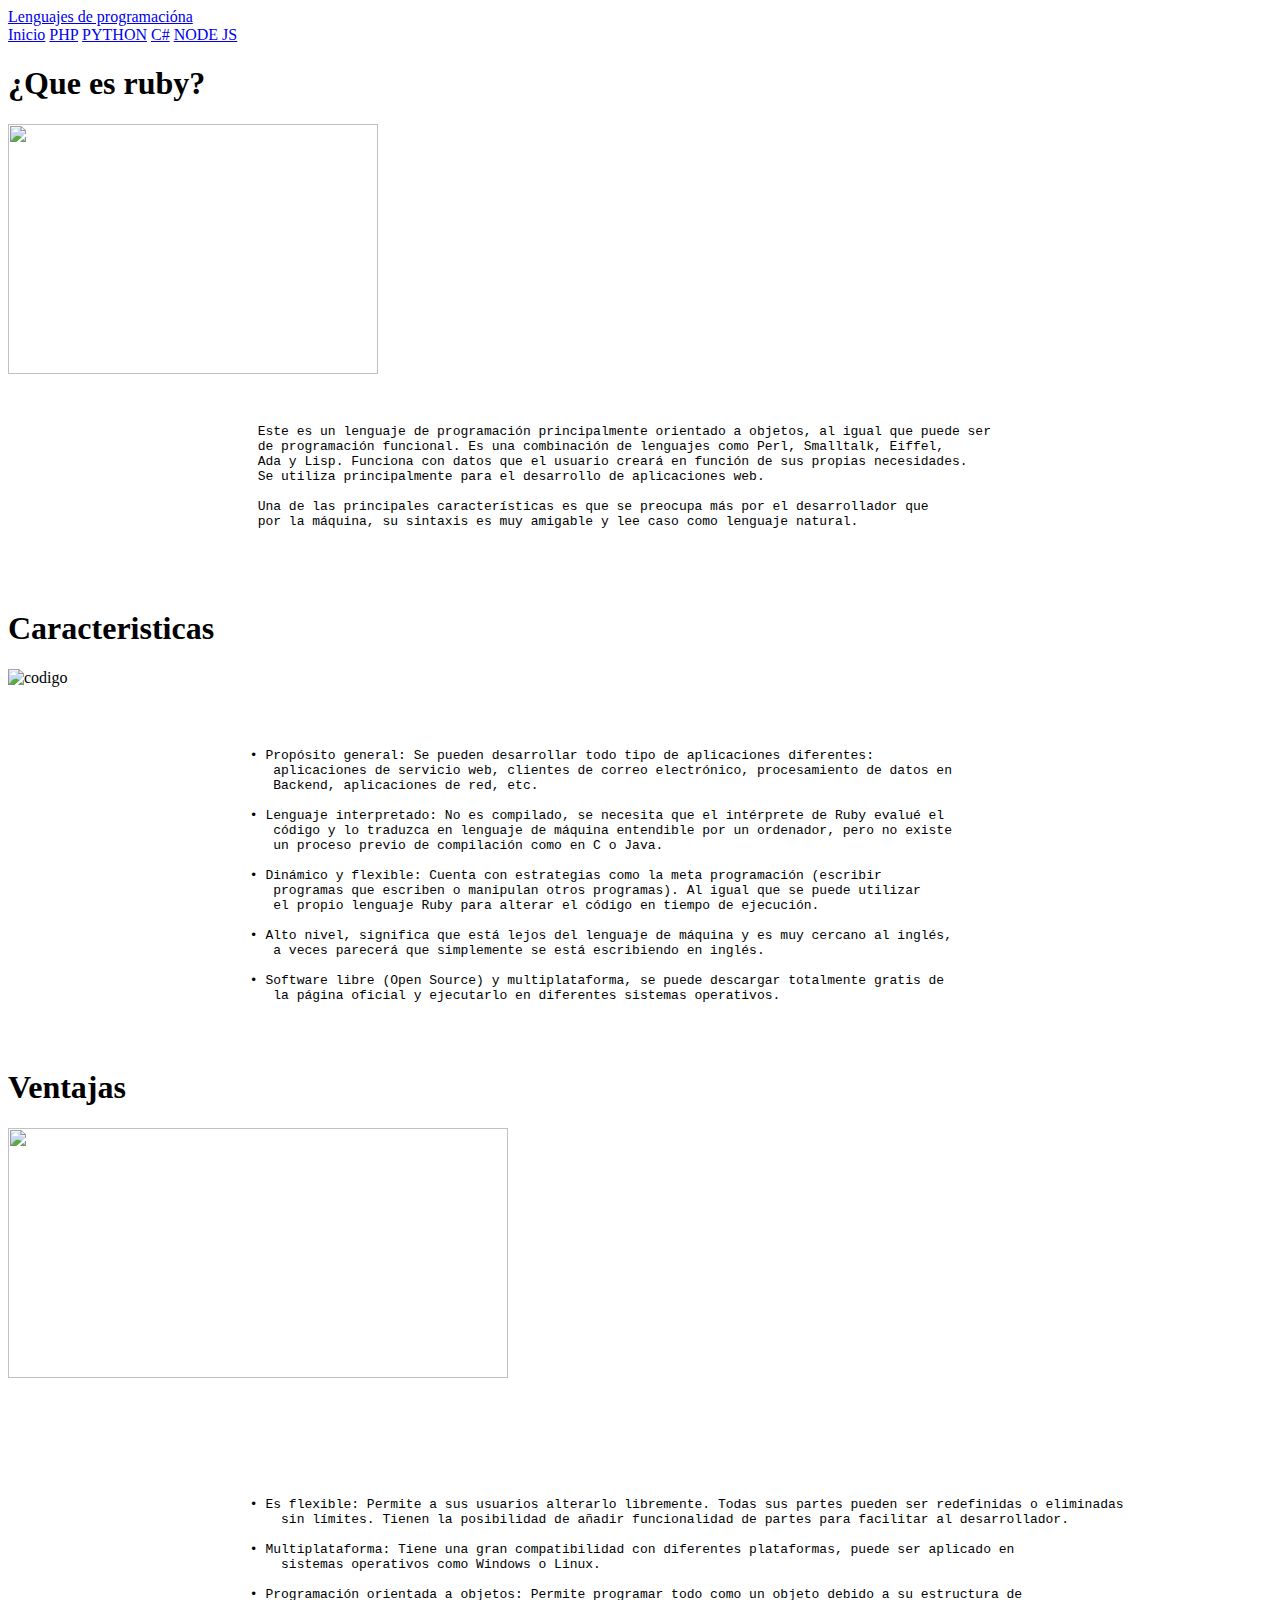
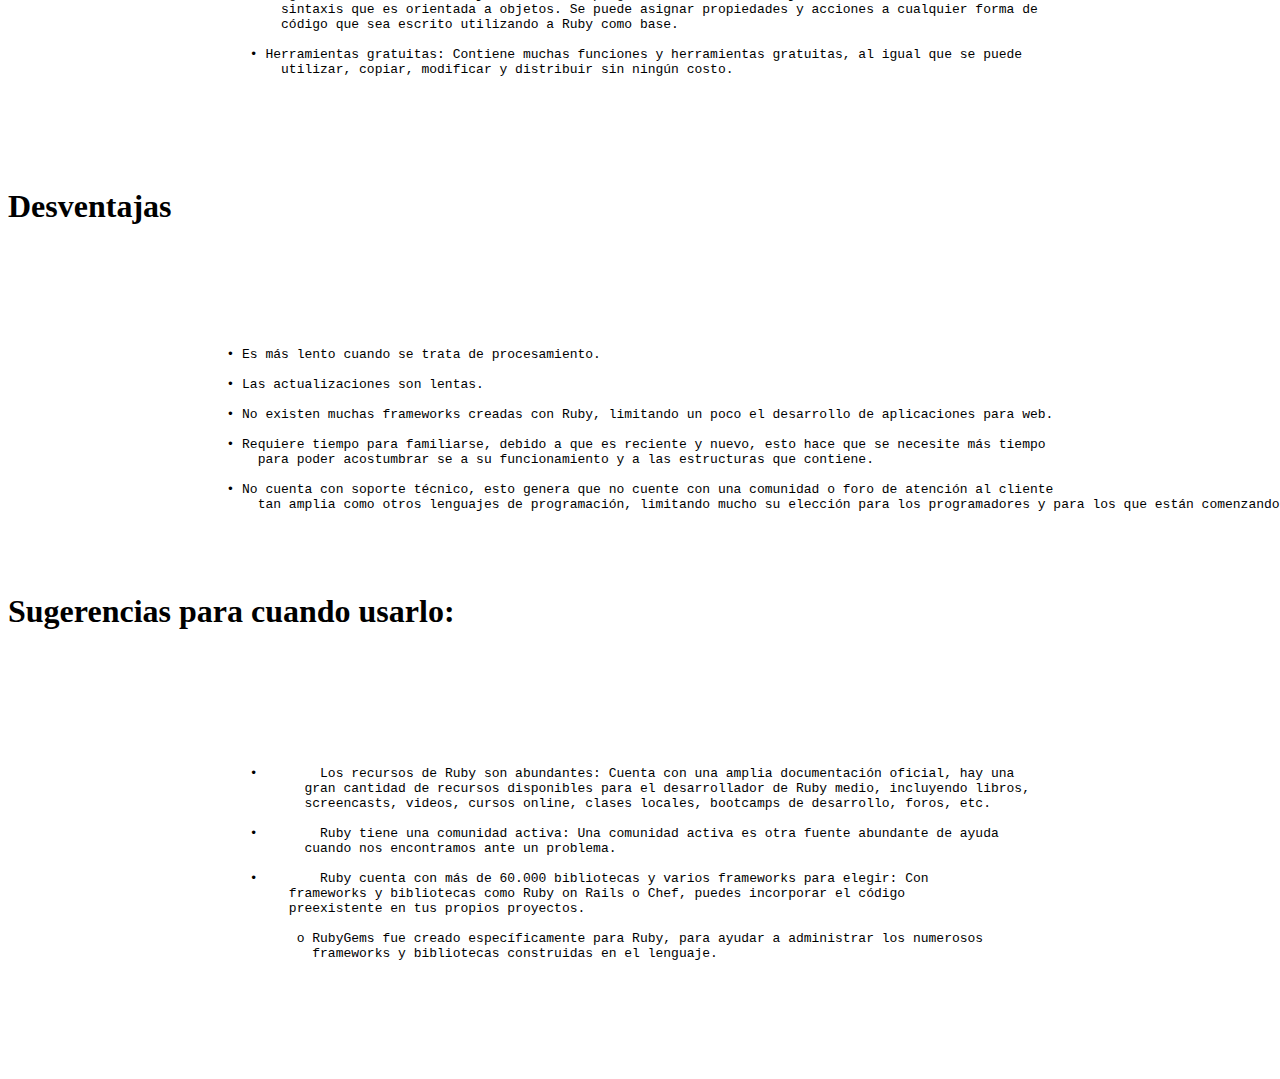
==== RUBY.html @ 148c9f67 "Modulo de Ruby" ====
<!DOCTYPE html>
<html lang="en">
<head>
    <meta charset="UTF-8">
    <meta http-equiv="X-UA-Compatible" content="IE=edge">
    <meta name="viewport" content="width=device-width, initial-scale=1.0">
    <link rel="stylesheet" href="https://cdnjs.cloudflare.com/ajax/libs/font-awesome/5.15.1/css/all.min.css">
    <link rel="stylesheet" href=".\css\style.css">
    <title>Ruby</title>

</head>
<body>
    <div class="head">

        <div class="logo">
            <a href="#">Lenguajes de programacióna</a>
        </div>

        <nav class="navbar">
            <a href="./index.html">Inicio</a>
            <a href="./PHP.html">PHP</a>
            <a href="./PYTHON.html">PYTHON</a>
            <a href="./Csharp.html">C#</a>
            <a href="./NODEJS.html">NODE JS</a>
           
        </nav>

    </div>

    <header class="hero3">
        
        
    </header>
<section>
    <div class="content sau">
                <div>
                    <h1 class="head2 hea-dark">¿Que es ruby?</h1>
                   
                </div>
                <div class="logo2">
                    <img src="./img/ruby2.png" alt="" width="370" height="250">  
                     <br> <br>     
                       <pre >
                           <span>
                                Este es un lenguaje de programación principalmente orientado a objetos, al igual que puede ser 
                                de programación funcional. Es una combinación de lenguajes como Perl, Smalltalk, Eiffel, 
                                Ada y Lisp. Funciona con datos que el usuario creará en función de sus propias necesidades. 
                                Se utiliza principalmente para el desarrollo de aplicaciones web.

                                Una de las principales características es que se preocupa más por el desarrollador que 
                                por la máquina, su sintaxis es muy amigable y lee caso como lenguaje natural.


                           </span>
                       </pre>
                   </div>
       
              
           </div>
       </section>
       
       <section>
           <div class="content sau2">
                       <div>
                           <h1 class="head2 hea-dark">Caracteristicas</h1>
                          
                       </div>
                       
                   <div class="logo5">
                    <img src="./img/ruby4.jpg" alt="codigo" width="370" height="400">  
                    
                     <br> <br>     
                     
                       <pre >
                           <span>
                               
                               • Propósito general: Se pueden desarrollar todo tipo de aplicaciones diferentes: 
                                  aplicaciones de servicio web, clientes de correo electrónico, procesamiento de datos en 
                                  Backend, aplicaciones de red, etc. 

                               • Lenguaje interpretado: No es compilado, se necesita que el intérprete de Ruby evalué el 
                                  código y lo traduzca en lenguaje de máquina entendible por un ordenador, pero no existe 
                                  un proceso previo de compilación como en C o Java.
                               
                               • Dinámico y flexible: Cuenta con estrategias como la meta programación (escribir 
                                  programas que escriben o manipulan otros programas). Al igual que se puede utilizar 
                                  el propio lenguaje Ruby para alterar el código en tiempo de ejecución.

                               • Alto nivel, significa que está lejos del lenguaje de máquina y es muy cercano al inglés, 
                                  a veces parecerá que simplemente se está escribiendo en inglés.
                               
                               • Software libre (Open Source) y multiplataforma, se puede descargar totalmente gratis de 
                                  la página oficial y ejecutarlo en diferentes sistemas operativos.

                           </span>
                       </pre>
                   </div>
       
              
           </div>
       </section>
       
       <section>
           <div class="content sau3">
                       <div>
                           <h1 class="head2 hea-dark">Ventajas</h1>
                           <img src="./img/ruby3.png" alt="" width="500" height="250"> 
                       </div>
                       
                   <div class="logo4">
                       <br> <br> <br> <br> 
                       <pre >
                           <span>

                               • Es flexible: Permite a sus usuarios alterarlo libremente. Todas sus partes pueden ser redefinidas o eliminadas 
                                   sin límites. Tienen la posibilidad de añadir funcionalidad de partes para facilitar al desarrollador. 

                               • Multiplataforma: Tiene una gran compatibilidad con diferentes plataformas, puede ser aplicado en 
                                   sistemas operativos como Windows o Linux.
                                    
                               • Programación orientada a objetos: Permite programar todo como un objeto debido a su estructura de 
                                   sintaxis que es orientada a objetos. Se puede asignar propiedades y acciones a cualquier forma de 
                                   código que sea escrito utilizando a Ruby como base. 
                                    
                               • Herramientas gratuitas: Contiene muchas funciones y herramientas gratuitas, al igual que se puede 
                                   utilizar, copiar, modificar y distribuir sin ningún costo.
                                    


       
                           </span>
                       </pre>
                   </div>
       
              
           </div>
       </section>
       <section>
        <div class="content sau3">
                    <div>
                        <h1 class="head2 hea-dark">Desventajas</h1>
                        
                    </div>
                    
                <div class="logo4">
                    <br> <br> <br> <br> 
                    <pre >
                        <span>
                            • Es más lento cuando se trata de procesamiento.

                            • Las actualizaciones son lentas.
                                
                            • No existen muchas frameworks creadas con Ruby, limitando un poco el desarrollo de aplicaciones para web.
                                
                            • Requiere tiempo para familiarse, debido a que es reciente y nuevo, esto hace que se necesite más tiempo 
                                para poder acostumbrar se a su funcionamiento y a las estructuras que contiene. 
                                
                            • No cuenta con soporte técnico, esto genera que no cuente con una comunidad o foro de atención al cliente 
                                tan amplia como otros lenguajes de programación, limitando mucho su elección para los programadores y para los que están comenzando.
                                
    
                        </span>
                    </pre>
                </div>
    
           
        </div>
    </section>
    
       
       <section>
           <div class="content sau4">
                       <div>
                           <h1 class="head2 hea-dark">Sugerencias para cuando usarlo:</h1>
                           
                       </div>
                       
                   <div class="logo4">
                       <br> <br> <br> <br> 
                       <pre >
                           <span>
                               
                               •	Los recursos de Ruby son abundantes: Cuenta con una amplia documentación oficial, hay una 
                                      gran cantidad de recursos disponibles para el desarrollador de Ruby medio, incluyendo libros, 
                                      screencasts, videos, cursos online, clases locales, bootcamps de desarrollo, foros, etc.

                               •	Ruby tiene una comunidad activa: Una comunidad activa es otra fuente abundante de ayuda 
                                      cuando nos encontramos ante un problema.

                               •	Ruby cuenta con más de 60.000 bibliotecas y varios frameworks para elegir: Con 
                                    frameworks y bibliotecas como Ruby on Rails o Chef, puedes incorporar el código 
                                    preexistente en tus propios proyectos. 

                                     o RubyGems fue creado específicamente para Ruby, para ayudar a administrar los numerosos 
                                       frameworks y bibliotecas construidas en el lenguaje. 

                          
                              
                               
                              
                           </span>
                       </pre>
                   </div>
       
              
           </div>
       </section>
       
  
       </body>
       </html>
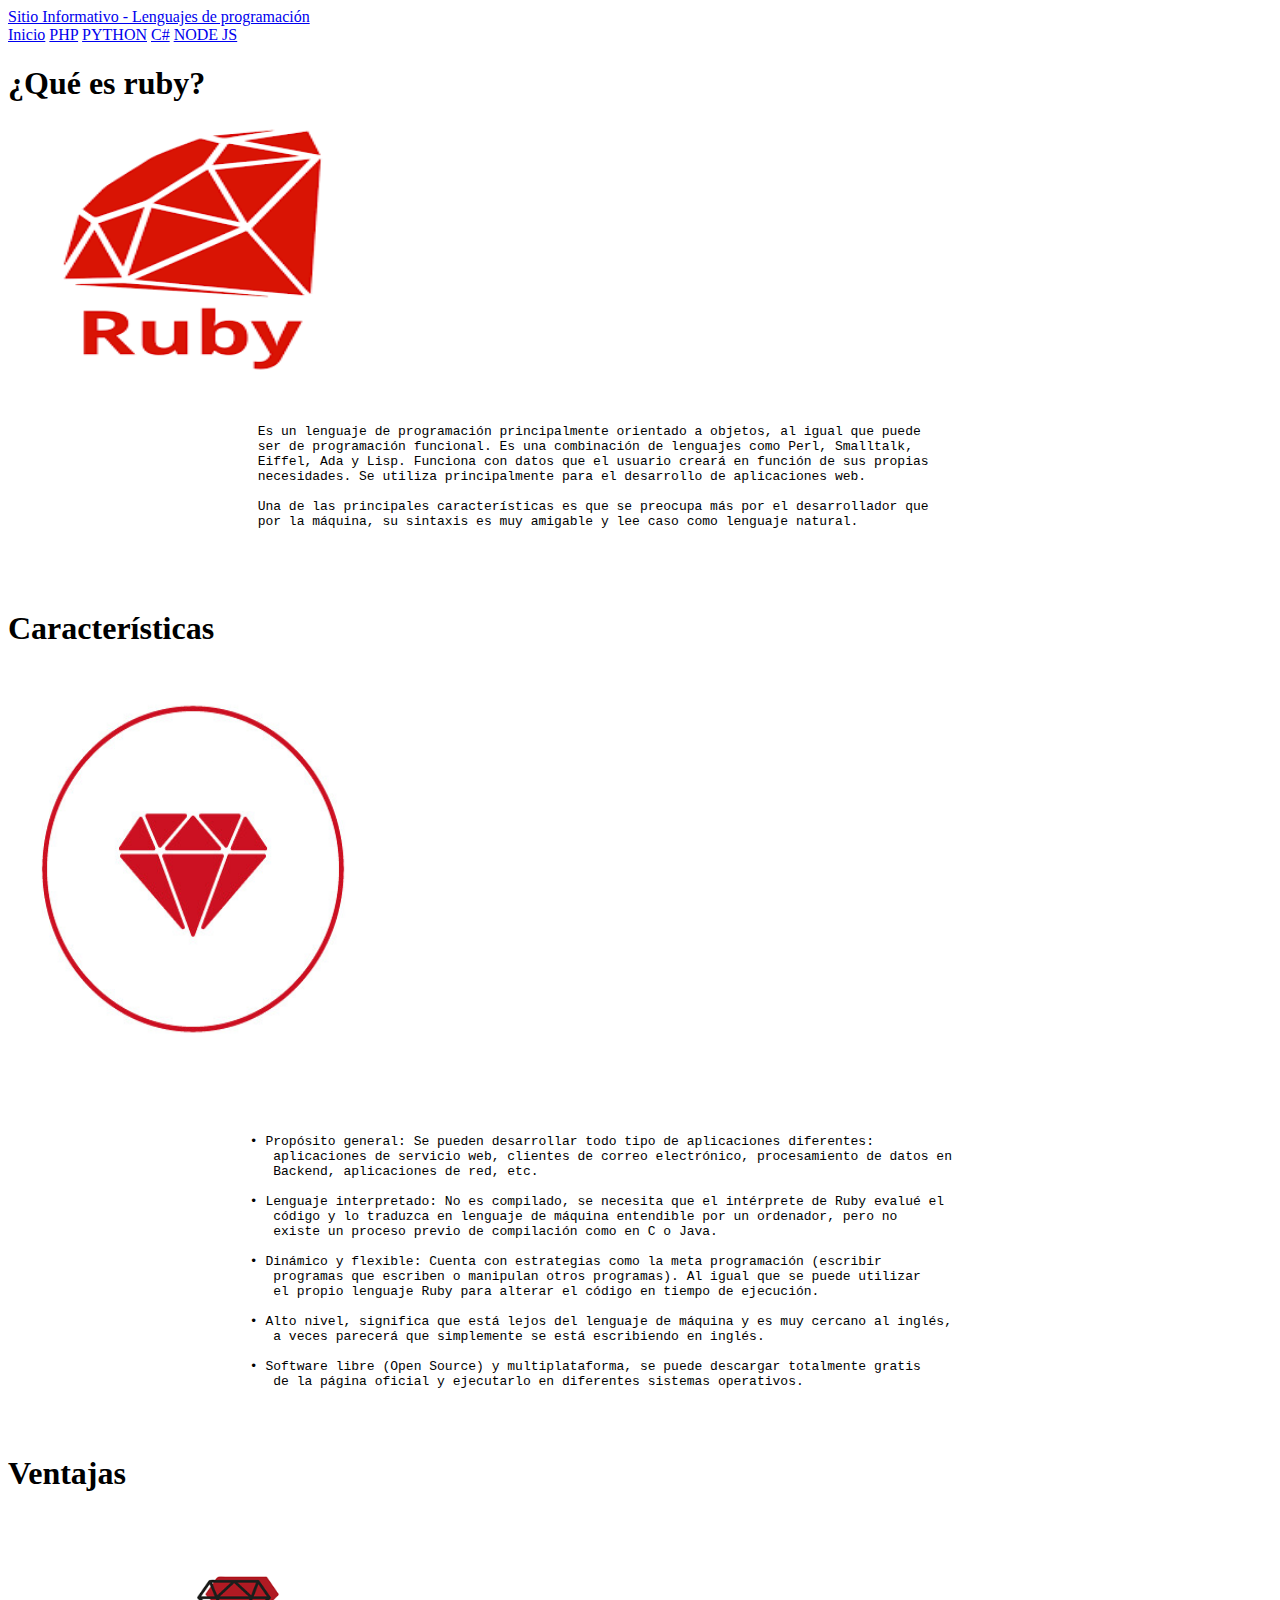
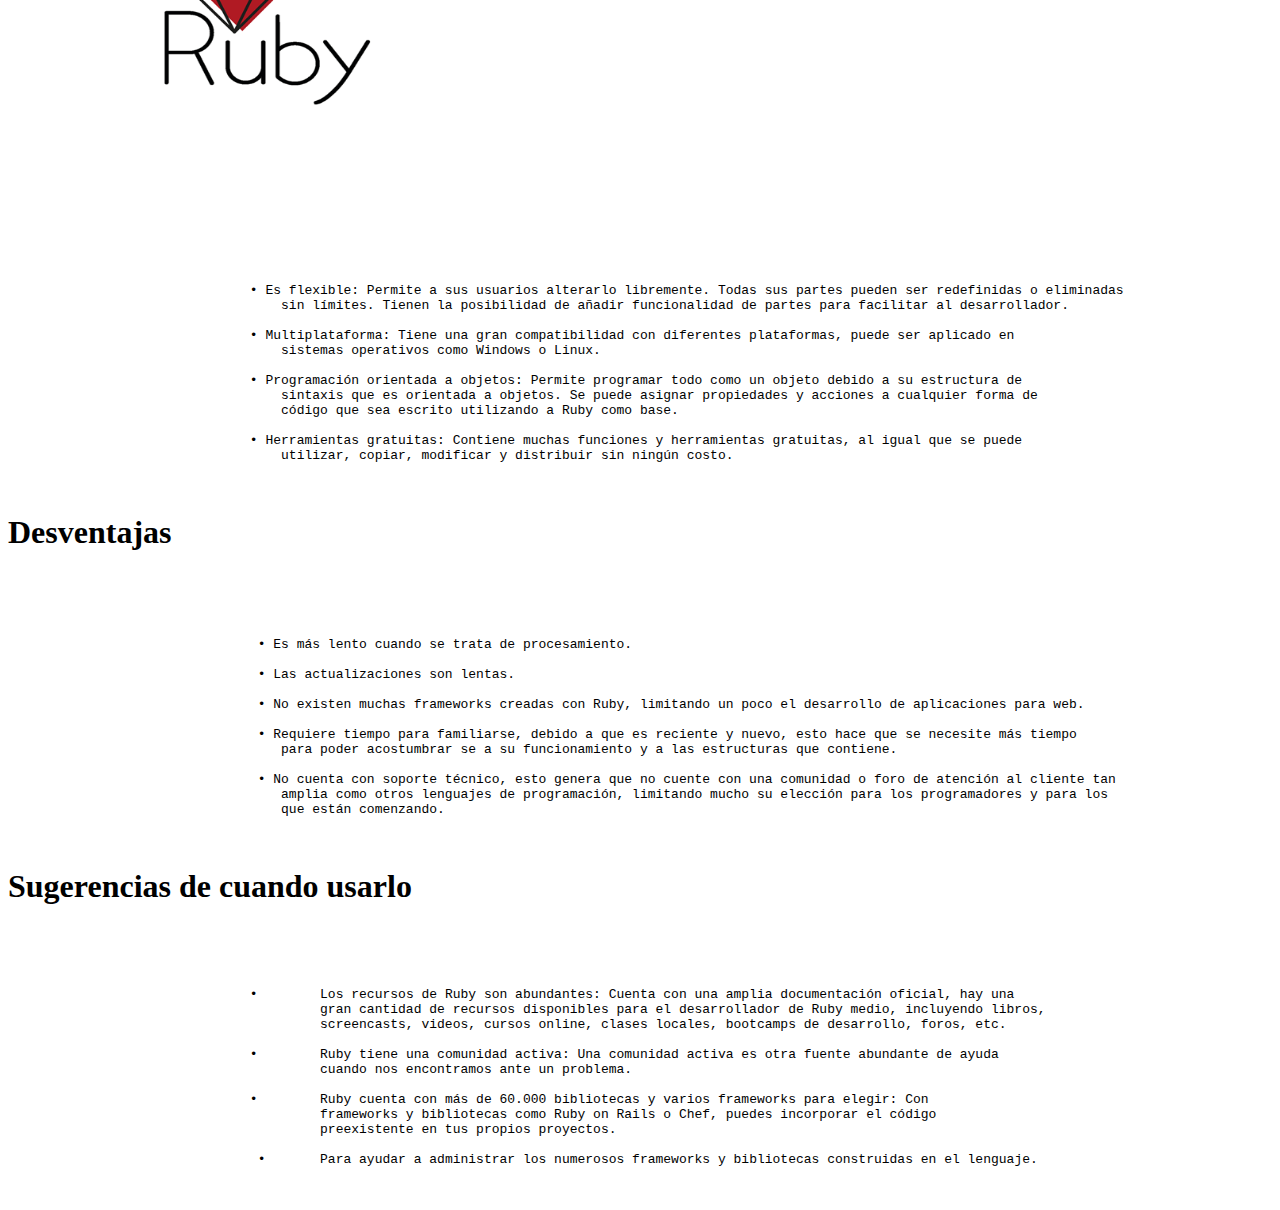
==== commit 3c3d22e9: "Versión final" ====
--- a/RUBY.html
+++ b/RUBY.html
@@ -1,5 +1,5 @@
 <!DOCTYPE html>
-<html lang="en">
+<html lang="es">
 <head>
     <meta charset="UTF-8">
     <meta http-equiv="X-UA-Compatible" content="IE=edge">
@@ -13,7 +13,7 @@
     <div class="head">
 
         <div class="logo">
-            <a href="#">Lenguajes de programacióna</a>
+            <a href="#">Sitio Informativo - Lenguajes de programación</a>
         </div>
 
         <nav class="navbar">
@@ -34,7 +34,7 @@
 <section>
     <div class="content sau">
                 <div>
-                    <h1 class="head2 hea-dark">¿Que es ruby?</h1>
+                    <h1 class="head2 hea-dark">¿Qué es ruby?</h1>
                    
                 </div>
                 <div class="logo2">
@@ -42,10 +42,10 @@
                      <br> <br>     
                        <pre >
                            <span>
-                                Este es un lenguaje de programación principalmente orientado a objetos, al igual que puede ser 
-                                de programación funcional. Es una combinación de lenguajes como Perl, Smalltalk, Eiffel, 
-                                Ada y Lisp. Funciona con datos que el usuario creará en función de sus propias necesidades. 
-                                Se utiliza principalmente para el desarrollo de aplicaciones web.
+                                Es un lenguaje de programación principalmente orientado a objetos, al igual que puede 
+                                ser de programación funcional. Es una combinación de lenguajes como Perl, Smalltalk, 
+                                Eiffel, Ada y Lisp. Funciona con datos que el usuario creará en función de sus propias 
+                                necesidades. Se utiliza principalmente para el desarrollo de aplicaciones web.
 
                                 Una de las principales características es que se preocupa más por el desarrollador que 
                                 por la máquina, su sintaxis es muy amigable y lee caso como lenguaje natural.
@@ -62,7 +62,7 @@
        <section>
            <div class="content sau2">
                        <div>
-                           <h1 class="head2 hea-dark">Caracteristicas</h1>
+                           <h1 class="head2 hea-dark">Características</h1>
                           
                        </div>
                        
@@ -79,8 +79,8 @@
                                   Backend, aplicaciones de red, etc. 
 
                                • Lenguaje interpretado: No es compilado, se necesita que el intérprete de Ruby evalué el 
-                                  código y lo traduzca en lenguaje de máquina entendible por un ordenador, pero no existe 
-                                  un proceso previo de compilación como en C o Java.
+                                  código y lo traduzca en lenguaje de máquina entendible por un ordenador, pero no 
+                                  existe un proceso previo de compilación como en C o Java.
                                
                                • Dinámico y flexible: Cuenta con estrategias como la meta programación (escribir 
                                   programas que escriben o manipulan otros programas). Al igual que se puede utilizar 
@@ -89,8 +89,8 @@
                                • Alto nivel, significa que está lejos del lenguaje de máquina y es muy cercano al inglés, 
                                   a veces parecerá que simplemente se está escribiendo en inglés.
                                
-                               • Software libre (Open Source) y multiplataforma, se puede descargar totalmente gratis de 
-                                  la página oficial y ejecutarlo en diferentes sistemas operativos.
+                               • Software libre (Open Source) y multiplataforma, se puede descargar totalmente gratis 
+                                  de la página oficial y ejecutarlo en diferentes sistemas operativos.
 
                            </span>
                        </pre>
@@ -123,81 +123,64 @@
                                    código que sea escrito utilizando a Ruby como base. 
                                     
                                • Herramientas gratuitas: Contiene muchas funciones y herramientas gratuitas, al igual que se puede 
-                                   utilizar, copiar, modificar y distribuir sin ningún costo.
-                                    
-
-
-       
+                                   utilizar, copiar, modificar y distribuir sin ningún costo.              
                            </span>
                        </pre>
                    </div>
-       
-              
            </div>
        </section>
        <section>
-        <div class="content sau3">
-                    <div>
-                        <h1 class="head2 hea-dark">Desventajas</h1>
+
+        <section>
+            <div class="content sau3">
+                        <div>
+                            <h1 class="head2 hea-dark">Desventajas</h1>
+                        </div>
                         
+                    <div class="logo4"><br><br>
+                        <pre >
+                            <span>
+                                • Es más lento cuando se trata de procesamiento.
+
+                                • Las actualizaciones son lentas.
+
+                                • No existen muchas frameworks creadas con Ruby, limitando un poco el desarrollo de aplicaciones para web.
+
+                                • Requiere tiempo para familiarse, debido a que es reciente y nuevo, esto hace que se necesite más tiempo 
+                                   para poder acostumbrar se a su funcionamiento y a las estructuras que contiene. 
+
+                                • No cuenta con soporte técnico, esto genera que no cuente con una comunidad o foro de atención al cliente tan 
+                                   amplia como otros lenguajes de programación, limitando mucho su elección para los programadores y para los 
+                                   que están comenzando.           
+                            </span>
+                        </pre>
                     </div>
-                    
+            </div>
+        </section>
+
+        <section>
+            <div class="content sau4">
+                <div>
+                    <h1 class="head2 hea-dark">Sugerencias de cuando usarlo</h1>
+                </div>
+
                 <div class="logo4">
-                    <br> <br> <br> <br> 
-                    <pre >
-                        <span>
-                            • Es más lento cuando se trata de procesamiento.
-
-                            • Las actualizaciones son lentas.
-                                
-                            • No existen muchas frameworks creadas con Ruby, limitando un poco el desarrollo de aplicaciones para web.
-                                
-                            • Requiere tiempo para familiarse, debido a que es reciente y nuevo, esto hace que se necesite más tiempo 
-                                para poder acostumbrar se a su funcionamiento y a las estructuras que contiene. 
-                                
-                            • No cuenta con soporte técnico, esto genera que no cuente con una comunidad o foro de atención al cliente 
-                                tan amplia como otros lenguajes de programación, limitando mucho su elección para los programadores y para los que están comenzando.
-                                
-    
-                        </span>
-                    </pre>
-                </div>
-    
-           
-        </div>
-    </section>
-    
-       
-       <section>
-           <div class="content sau4">
-                       <div>
-                           <h1 class="head2 hea-dark">Sugerencias para cuando usarlo:</h1>
-                           
-                       </div>
-                       
-                   <div class="logo4">
-                       <br> <br> <br> <br> 
+                       <br>
                        <pre >
                            <span>
                                
                                •	Los recursos de Ruby son abundantes: Cuenta con una amplia documentación oficial, hay una 
-                                      gran cantidad de recursos disponibles para el desarrollador de Ruby medio, incluyendo libros, 
-                                      screencasts, videos, cursos online, clases locales, bootcamps de desarrollo, foros, etc.
+                                        gran cantidad de recursos disponibles para el desarrollador de Ruby medio, incluyendo libros, 
+                                        screencasts, videos, cursos online, clases locales, bootcamps de desarrollo, foros, etc.
 
                                •	Ruby tiene una comunidad activa: Una comunidad activa es otra fuente abundante de ayuda 
-                                      cuando nos encontramos ante un problema.
+                                        cuando nos encontramos ante un problema.
 
                                •	Ruby cuenta con más de 60.000 bibliotecas y varios frameworks para elegir: Con 
-                                    frameworks y bibliotecas como Ruby on Rails o Chef, puedes incorporar el código 
-                                    preexistente en tus propios proyectos. 
-
-                                     o RubyGems fue creado específicamente para Ruby, para ayudar a administrar los numerosos 
-                                       frameworks y bibliotecas construidas en el lenguaje. 
-
-                          
-                              
-                               
-                              
+                                        frameworks y bibliotecas como Ruby on Rails o Chef, puedes incorporar el código 
+                                        preexistente en tus propios proyectos.
+                                
+                                •	Para ayudar a administrar los numerosos frameworks y bibliotecas construidas en el lenguaje.
                            </span>
                        </pre>
                    </div>
@@ -208,4 +191,4 @@
        
   
        </body>
-       </html>
+       </html>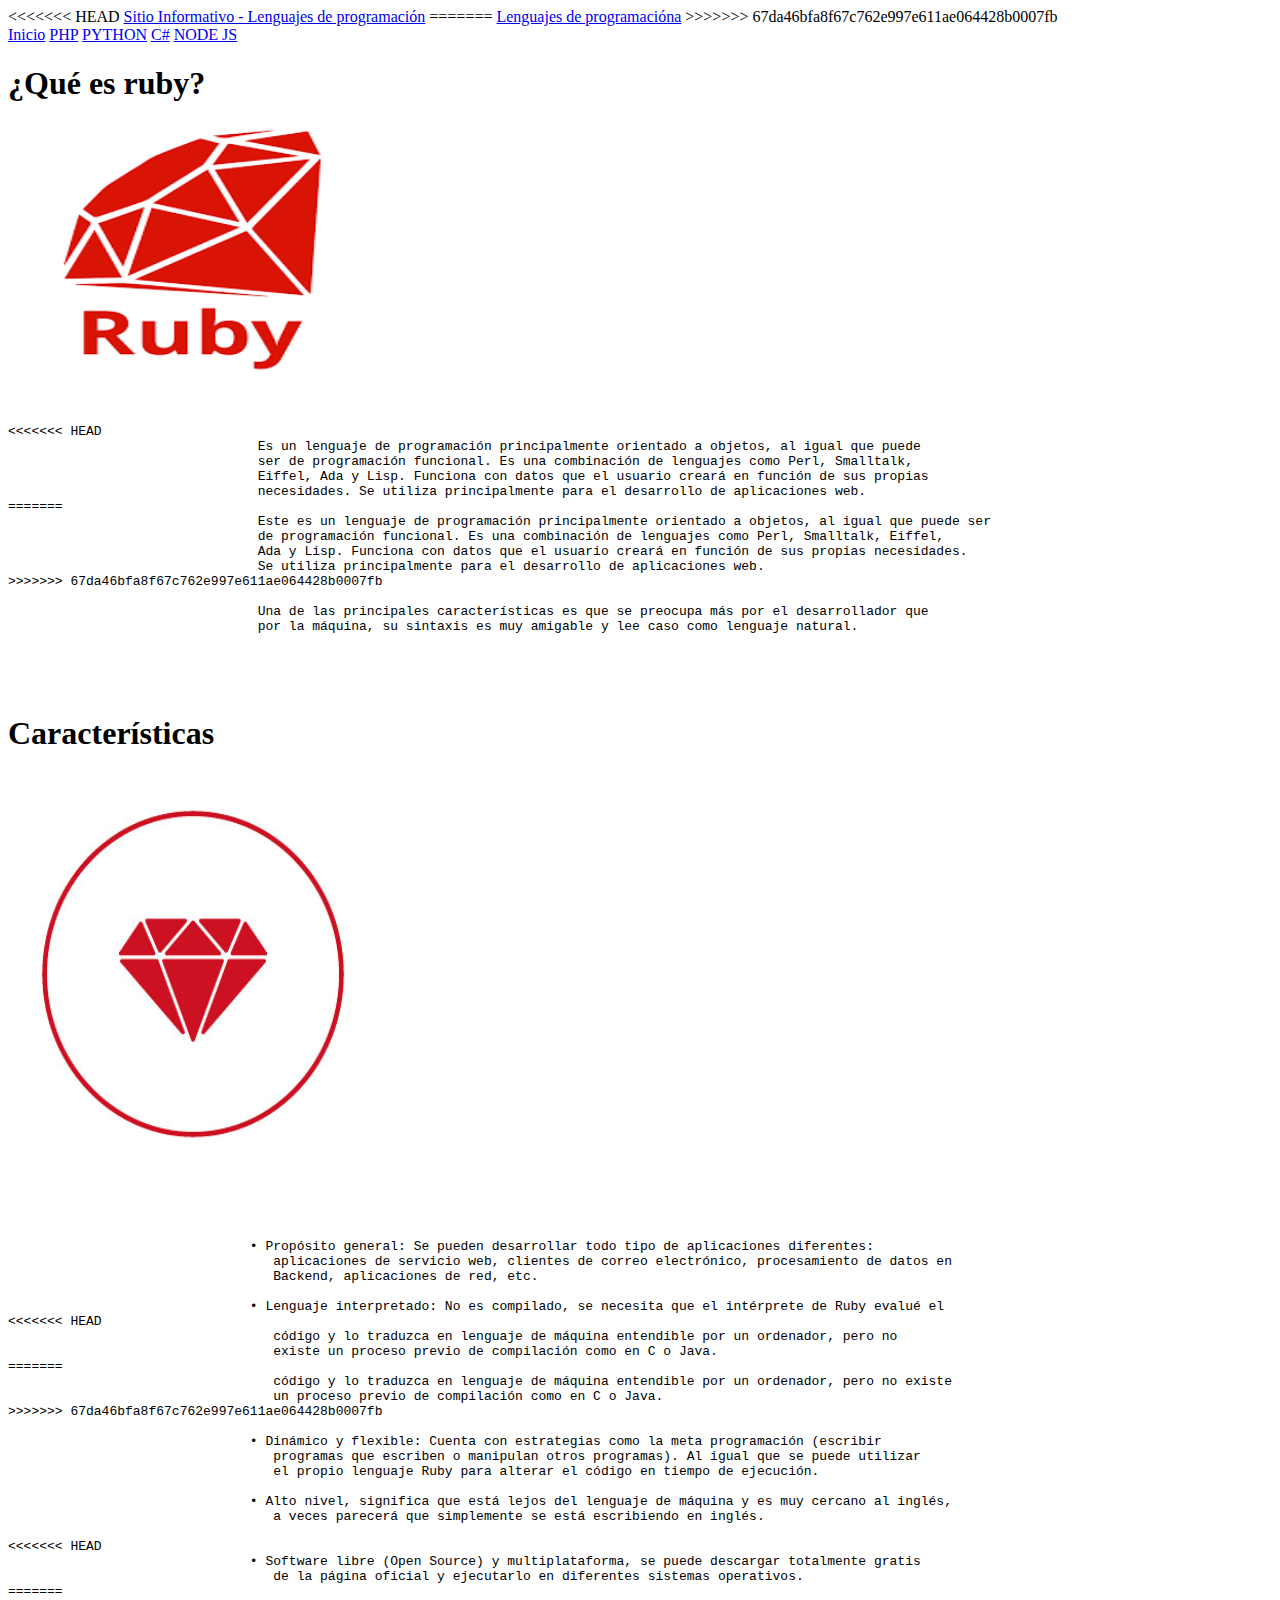
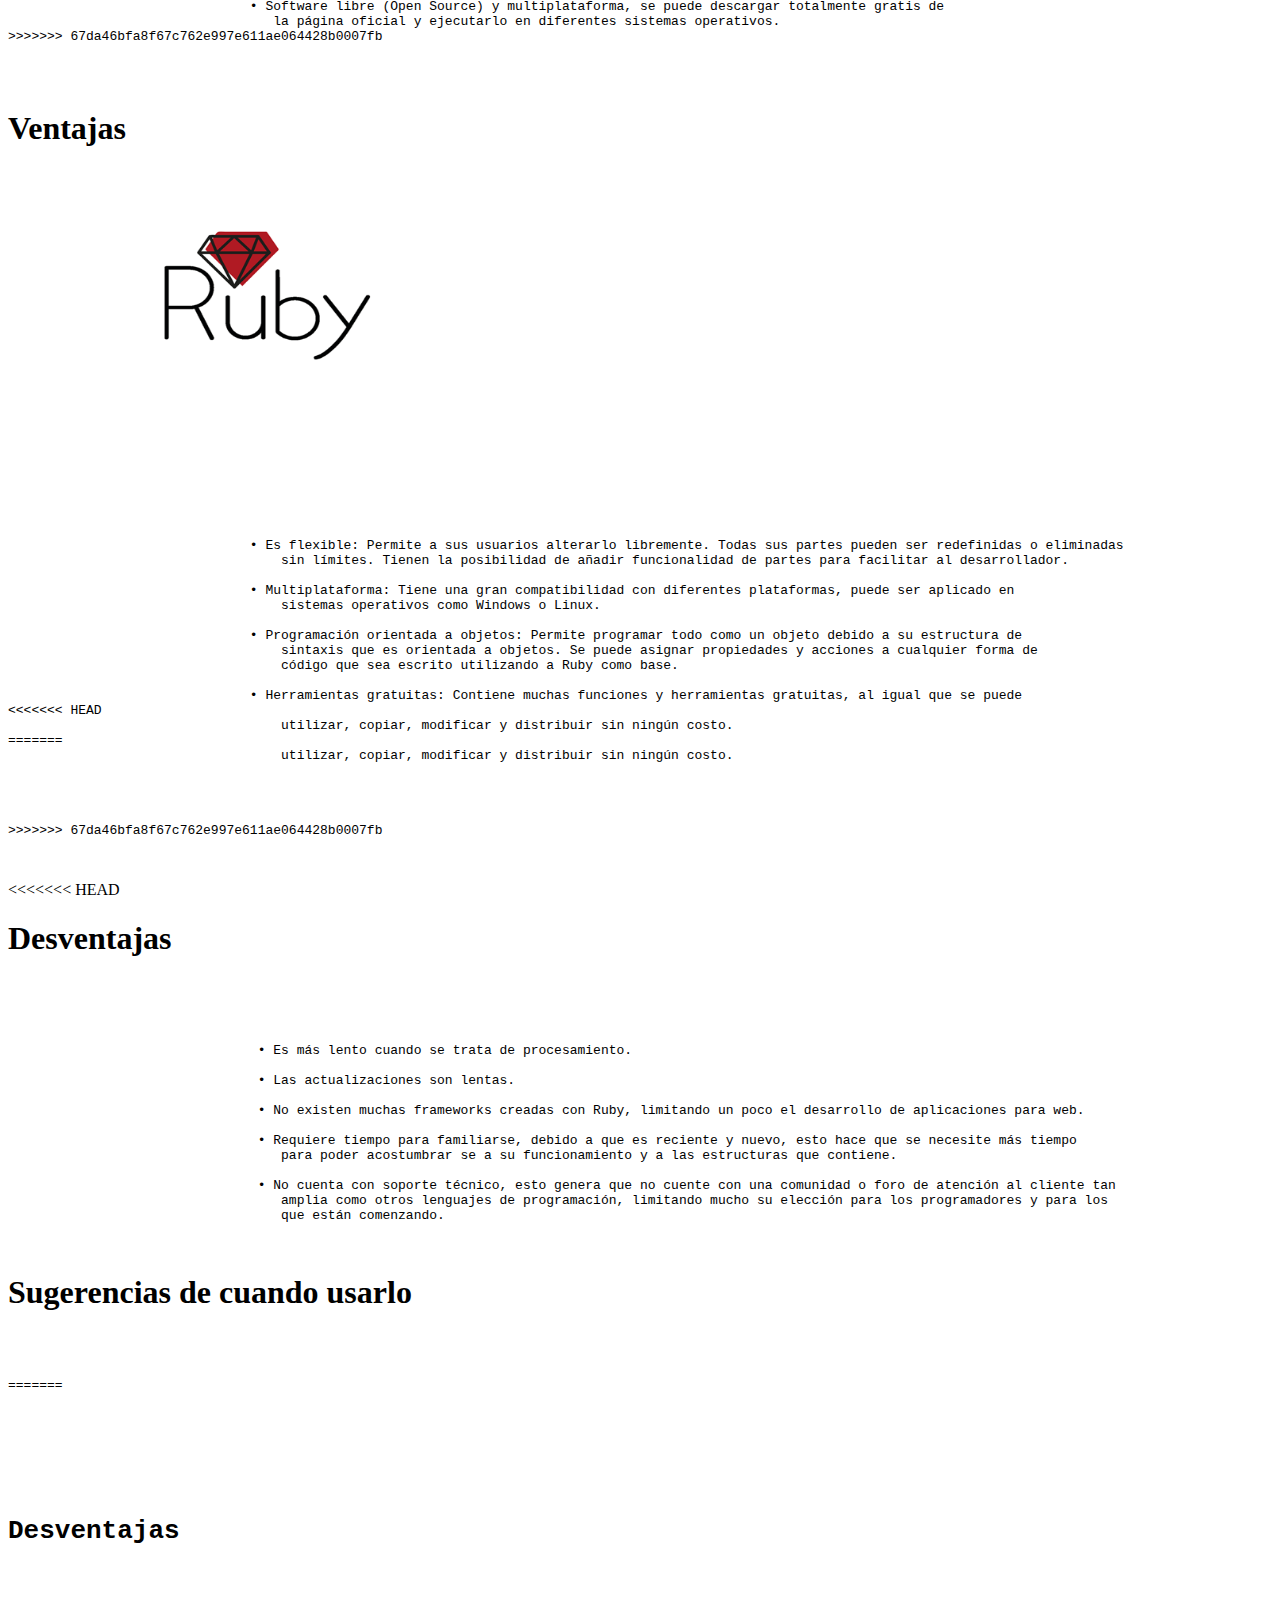
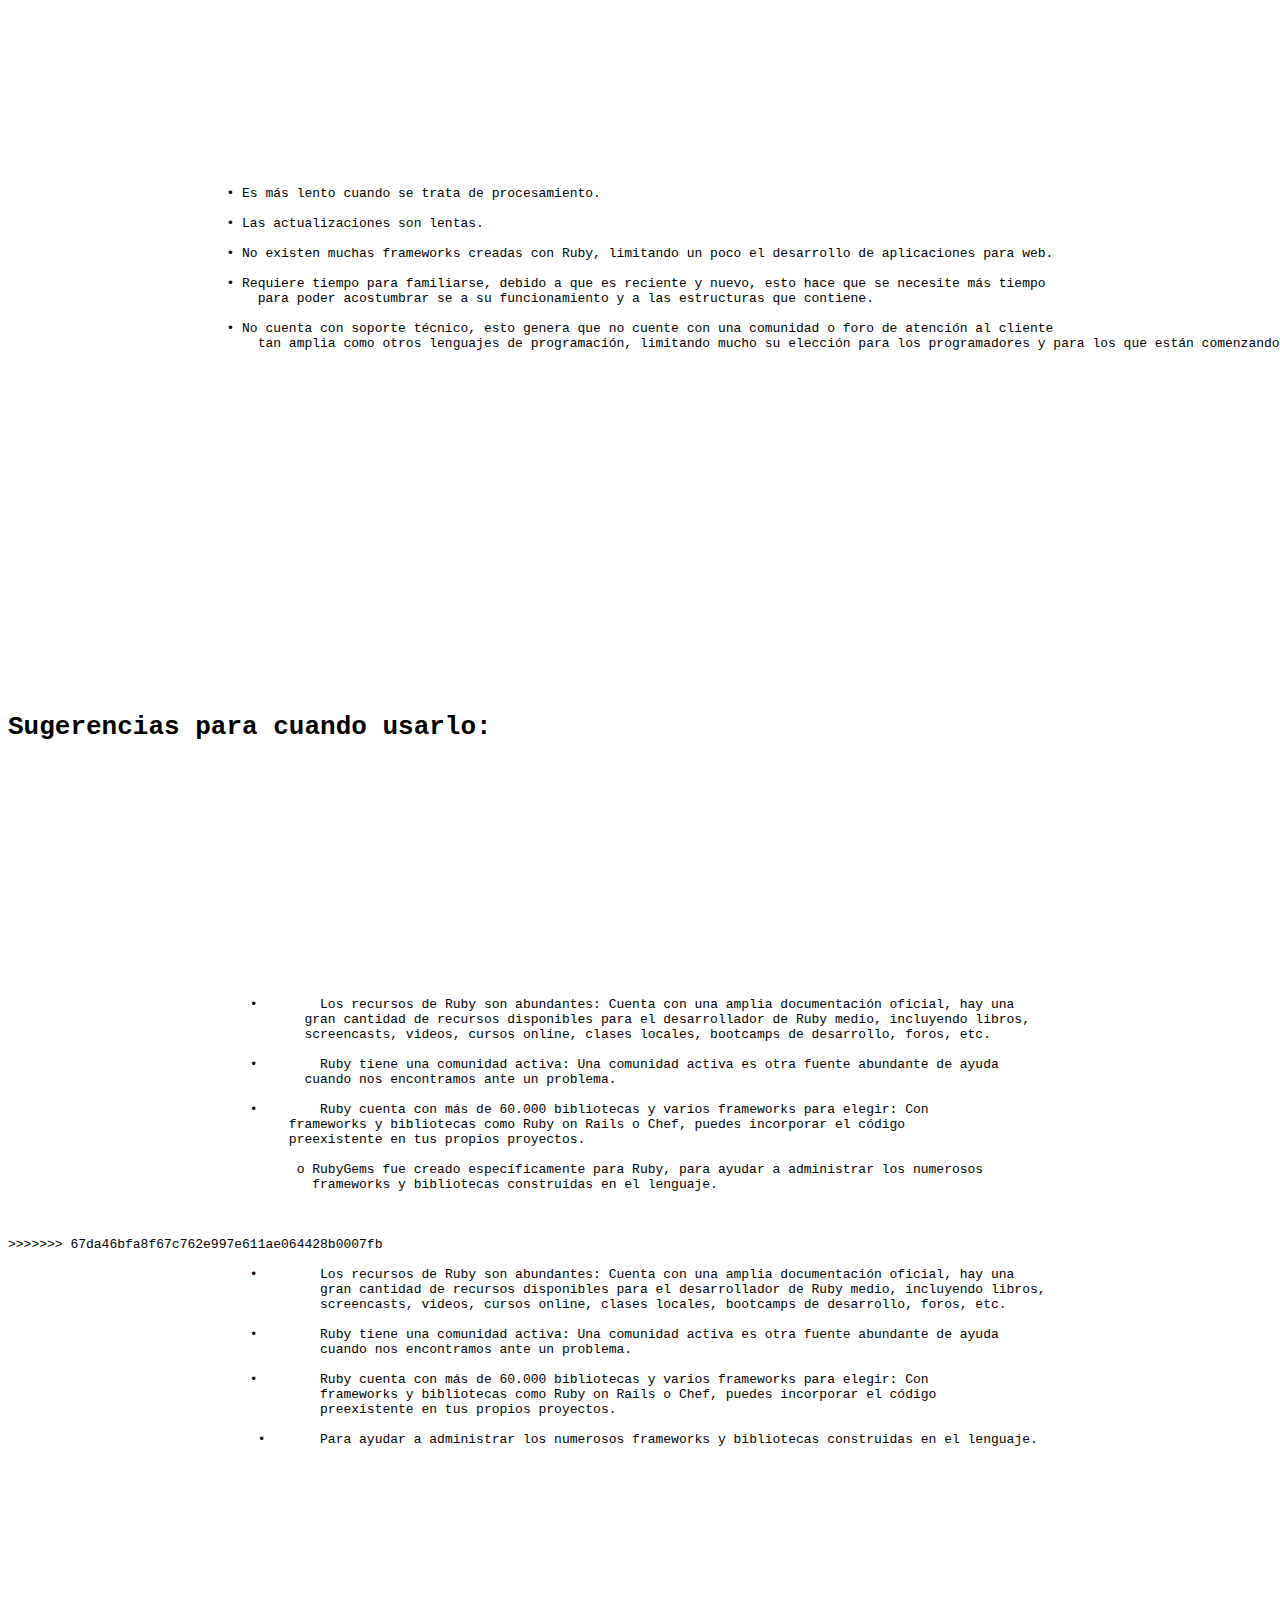
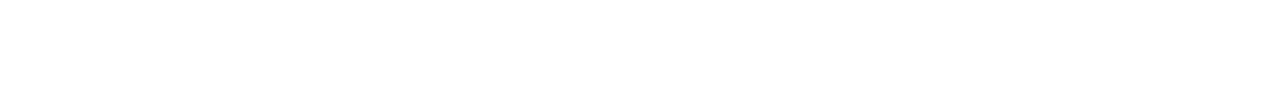
==== commit 5f5222ab: "Merge branch 'main' of https://github.com/Analuciapp27/pw-sitio-informativo" ====
--- a/RUBY.html
+++ b/RUBY.html
@@ -13,7 +13,11 @@
     <div class="head">
 
         <div class="logo">
+<<<<<<< HEAD
             <a href="#">Sitio Informativo - Lenguajes de programación</a>
+=======
+            <a href="#">Lenguajes de programacióna</a>
+>>>>>>> 67da46bfa8f67c762e997e611ae064428b0007fb
         </div>
 
         <nav class="navbar">
@@ -42,10 +46,17 @@
                      <br> <br>     
                        <pre >
                            <span>
+<<<<<<< HEAD
                                 Es un lenguaje de programación principalmente orientado a objetos, al igual que puede 
                                 ser de programación funcional. Es una combinación de lenguajes como Perl, Smalltalk, 
                                 Eiffel, Ada y Lisp. Funciona con datos que el usuario creará en función de sus propias 
                                 necesidades. Se utiliza principalmente para el desarrollo de aplicaciones web.
+=======
+                                Este es un lenguaje de programación principalmente orientado a objetos, al igual que puede ser 
+                                de programación funcional. Es una combinación de lenguajes como Perl, Smalltalk, Eiffel, 
+                                Ada y Lisp. Funciona con datos que el usuario creará en función de sus propias necesidades. 
+                                Se utiliza principalmente para el desarrollo de aplicaciones web.
+>>>>>>> 67da46bfa8f67c762e997e611ae064428b0007fb
 
                                 Una de las principales características es que se preocupa más por el desarrollador que 
                                 por la máquina, su sintaxis es muy amigable y lee caso como lenguaje natural.
@@ -79,8 +90,13 @@
                                   Backend, aplicaciones de red, etc. 
 
                                • Lenguaje interpretado: No es compilado, se necesita que el intérprete de Ruby evalué el 
+<<<<<<< HEAD
                                   código y lo traduzca en lenguaje de máquina entendible por un ordenador, pero no 
                                   existe un proceso previo de compilación como en C o Java.
+=======
+                                  código y lo traduzca en lenguaje de máquina entendible por un ordenador, pero no existe 
+                                  un proceso previo de compilación como en C o Java.
+>>>>>>> 67da46bfa8f67c762e997e611ae064428b0007fb
                                
                                • Dinámico y flexible: Cuenta con estrategias como la meta programación (escribir 
                                   programas que escriben o manipulan otros programas). Al igual que se puede utilizar 
@@ -89,8 +105,13 @@
                                • Alto nivel, significa que está lejos del lenguaje de máquina y es muy cercano al inglés, 
                                   a veces parecerá que simplemente se está escribiendo en inglés.
                                
+<<<<<<< HEAD
                                • Software libre (Open Source) y multiplataforma, se puede descargar totalmente gratis 
                                   de la página oficial y ejecutarlo en diferentes sistemas operativos.
+=======
+                               • Software libre (Open Source) y multiplataforma, se puede descargar totalmente gratis de 
+                                  la página oficial y ejecutarlo en diferentes sistemas operativos.
+>>>>>>> 67da46bfa8f67c762e997e611ae064428b0007fb
 
                            </span>
                        </pre>
@@ -123,12 +144,21 @@
                                    código que sea escrito utilizando a Ruby como base. 
                                     
                                • Herramientas gratuitas: Contiene muchas funciones y herramientas gratuitas, al igual que se puede 
+<<<<<<< HEAD
                                    utilizar, copiar, modificar y distribuir sin ningún costo.              
-                           </span>
-                       </pre>
-                   </div>
-           </div>
-       </section>
+=======
+                                   utilizar, copiar, modificar y distribuir sin ningún costo.
+                                    
+
+
+       
+>>>>>>> 67da46bfa8f67c762e997e611ae064428b0007fb
+                           </span>
+                       </pre>
+                   </div>
+           </div>
+       </section>
+<<<<<<< HEAD
        <section>
 
         <section>
@@ -168,6 +198,69 @@
                        <br>
                        <pre >
                            <span>
+=======
+       <section>
+        <div class="content sau3">
+                    <div>
+                        <h1 class="head2 hea-dark">Desventajas</h1>
+                        
+                    </div>
+                    
+                <div class="logo4">
+                    <br> <br> <br> <br> 
+                    <pre >
+                        <span>
+                            • Es más lento cuando se trata de procesamiento.
+
+                            • Las actualizaciones son lentas.
+                                
+                            • No existen muchas frameworks creadas con Ruby, limitando un poco el desarrollo de aplicaciones para web.
+                                
+                            • Requiere tiempo para familiarse, debido a que es reciente y nuevo, esto hace que se necesite más tiempo 
+                                para poder acostumbrar se a su funcionamiento y a las estructuras que contiene. 
+                                
+                            • No cuenta con soporte técnico, esto genera que no cuente con una comunidad o foro de atención al cliente 
+                                tan amplia como otros lenguajes de programación, limitando mucho su elección para los programadores y para los que están comenzando.
+                                
+    
+                        </span>
+                    </pre>
+                </div>
+    
+           
+        </div>
+    </section>
+    
+       
+       <section>
+           <div class="content sau4">
+                       <div>
+                           <h1 class="head2 hea-dark">Sugerencias para cuando usarlo:</h1>
+                           
+                       </div>
+                       
+                   <div class="logo4">
+                       <br> <br> <br> <br> 
+                       <pre >
+                           <span>
+                               
+                               •	Los recursos de Ruby son abundantes: Cuenta con una amplia documentación oficial, hay una 
+                                      gran cantidad de recursos disponibles para el desarrollador de Ruby medio, incluyendo libros, 
+                                      screencasts, videos, cursos online, clases locales, bootcamps de desarrollo, foros, etc.
+
+                               •	Ruby tiene una comunidad activa: Una comunidad activa es otra fuente abundante de ayuda 
+                                      cuando nos encontramos ante un problema.
+
+                               •	Ruby cuenta con más de 60.000 bibliotecas y varios frameworks para elegir: Con 
+                                    frameworks y bibliotecas como Ruby on Rails o Chef, puedes incorporar el código 
+                                    preexistente en tus propios proyectos. 
+
+                                     o RubyGems fue creado específicamente para Ruby, para ayudar a administrar los numerosos 
+                                       frameworks y bibliotecas construidas en el lenguaje. 
+
+                          
+                              
+>>>>>>> 67da46bfa8f67c762e997e611ae064428b0007fb
                                
                                •	Los recursos de Ruby son abundantes: Cuenta con una amplia documentación oficial, hay una 
                                         gran cantidad de recursos disponibles para el desarrollador de Ruby medio, incluyendo libros, 
@@ -191,4 +284,4 @@
        
   
        </body>
-       </html>+       </html>
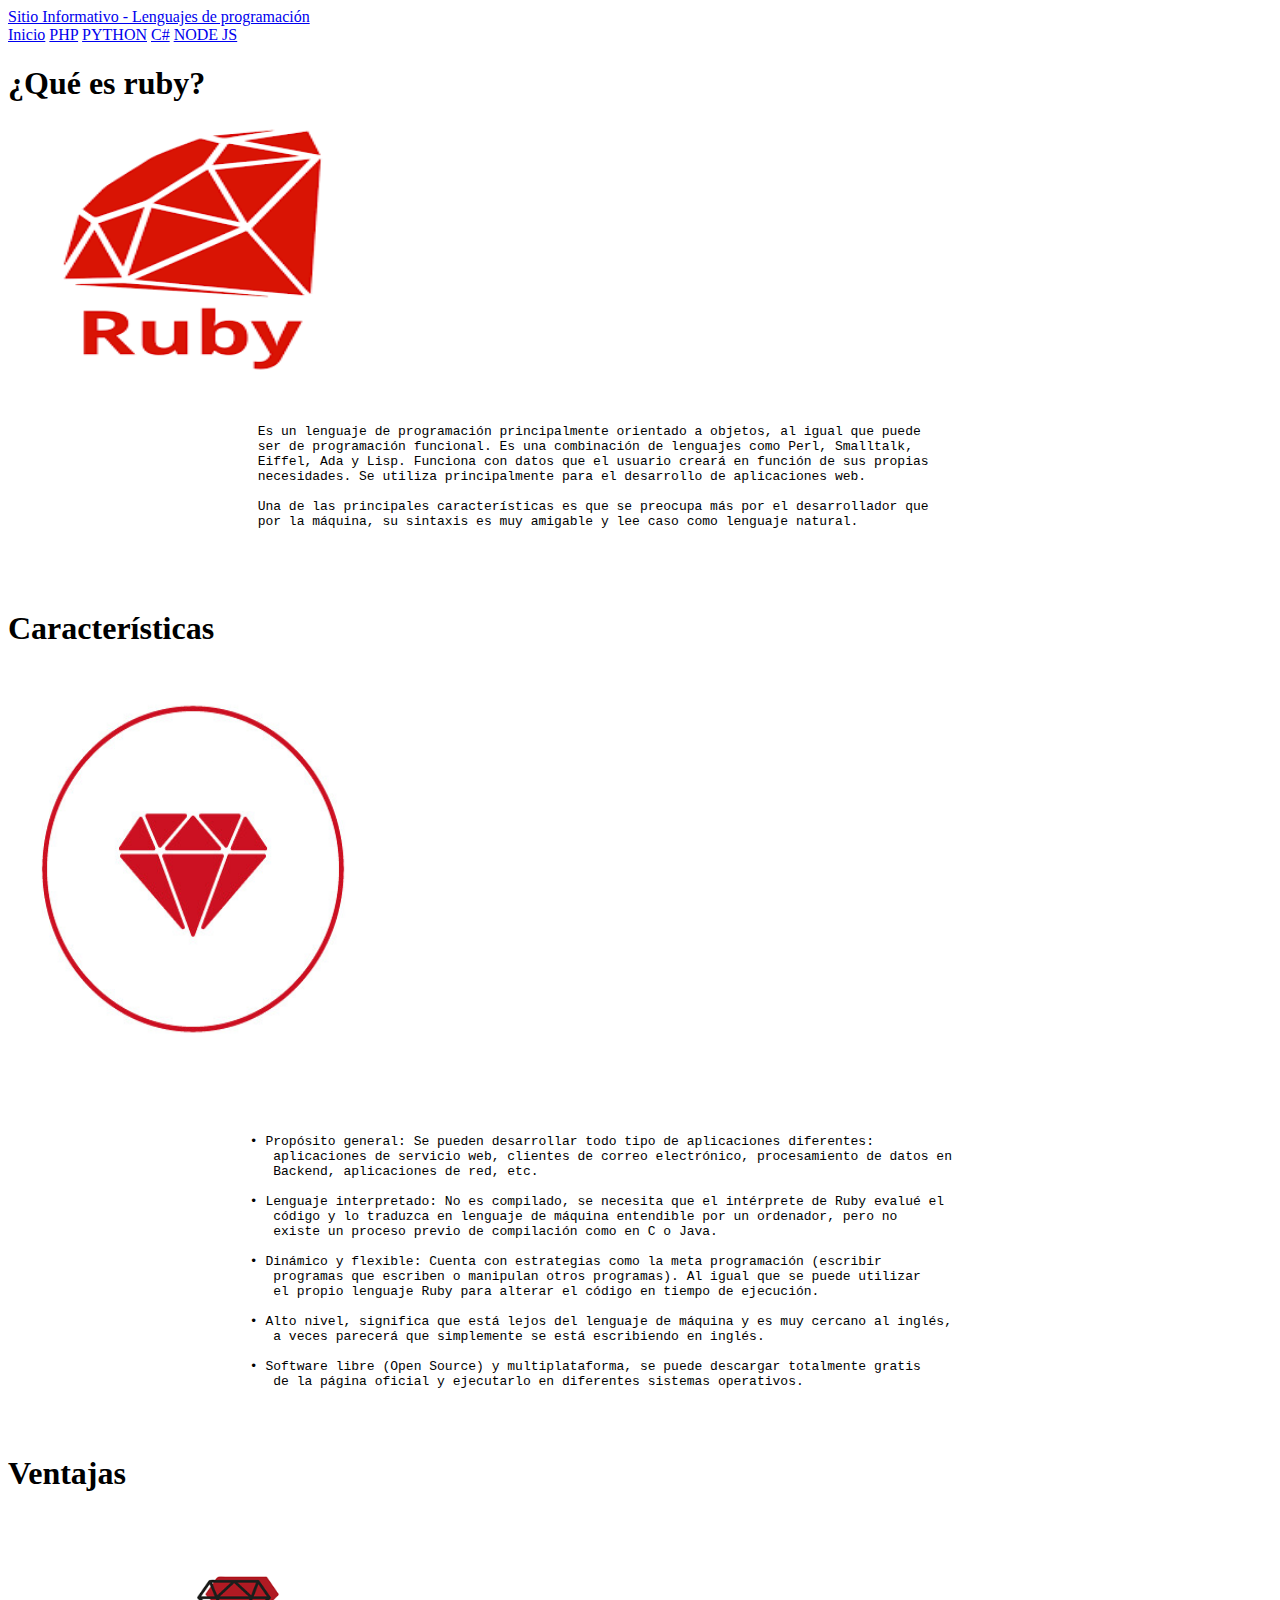
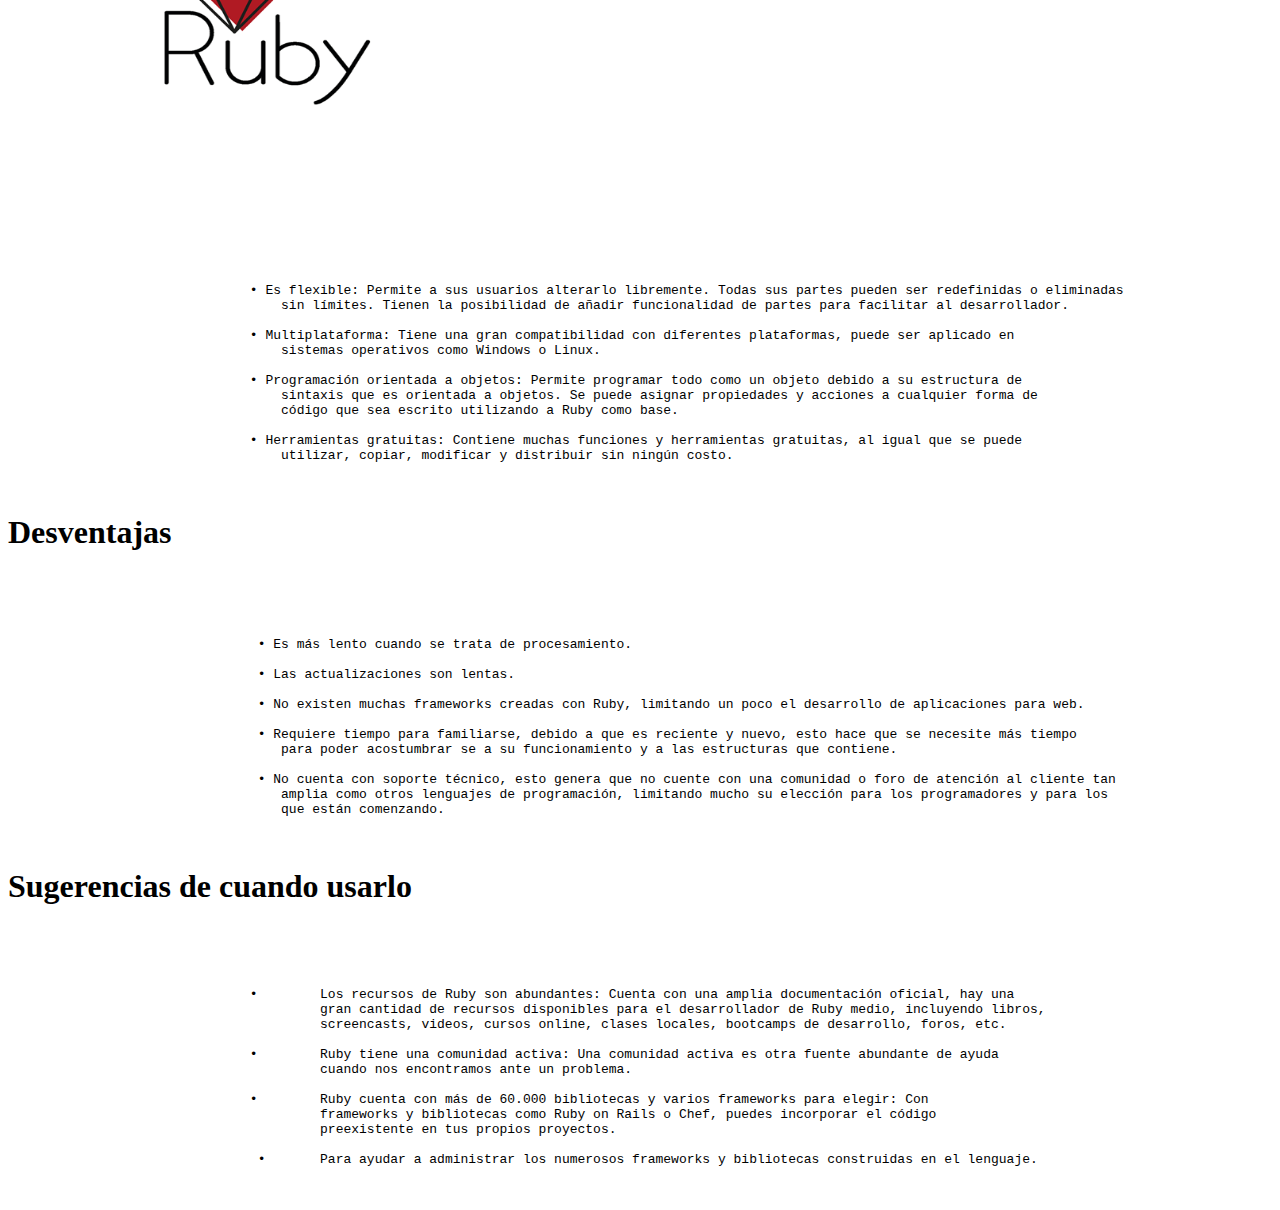
==== commit 34ef2d11: "Versión Final V2" ====
--- a/RUBY.html
+++ b/RUBY.html
@@ -13,11 +13,7 @@
     <div class="head">
 
         <div class="logo">
-<<<<<<< HEAD
             <a href="#">Sitio Informativo - Lenguajes de programación</a>
-=======
-            <a href="#">Lenguajes de programacióna</a>
->>>>>>> 67da46bfa8f67c762e997e611ae064428b0007fb
         </div>
 
         <nav class="navbar">
@@ -46,17 +42,10 @@
                      <br> <br>     
                        <pre >
                            <span>
-<<<<<<< HEAD
                                 Es un lenguaje de programación principalmente orientado a objetos, al igual que puede 
                                 ser de programación funcional. Es una combinación de lenguajes como Perl, Smalltalk, 
                                 Eiffel, Ada y Lisp. Funciona con datos que el usuario creará en función de sus propias 
                                 necesidades. Se utiliza principalmente para el desarrollo de aplicaciones web.
-=======
-                                Este es un lenguaje de programación principalmente orientado a objetos, al igual que puede ser 
-                                de programación funcional. Es una combinación de lenguajes como Perl, Smalltalk, Eiffel, 
-                                Ada y Lisp. Funciona con datos que el usuario creará en función de sus propias necesidades. 
-                                Se utiliza principalmente para el desarrollo de aplicaciones web.
->>>>>>> 67da46bfa8f67c762e997e611ae064428b0007fb
 
                                 Una de las principales características es que se preocupa más por el desarrollador que 
                                 por la máquina, su sintaxis es muy amigable y lee caso como lenguaje natural.
@@ -90,13 +79,8 @@
                                   Backend, aplicaciones de red, etc. 
 
                                • Lenguaje interpretado: No es compilado, se necesita que el intérprete de Ruby evalué el 
-<<<<<<< HEAD
                                   código y lo traduzca en lenguaje de máquina entendible por un ordenador, pero no 
                                   existe un proceso previo de compilación como en C o Java.
-=======
-                                  código y lo traduzca en lenguaje de máquina entendible por un ordenador, pero no existe 
-                                  un proceso previo de compilación como en C o Java.
->>>>>>> 67da46bfa8f67c762e997e611ae064428b0007fb
                                
                                • Dinámico y flexible: Cuenta con estrategias como la meta programación (escribir 
                                   programas que escriben o manipulan otros programas). Al igual que se puede utilizar 
@@ -105,13 +89,8 @@
                                • Alto nivel, significa que está lejos del lenguaje de máquina y es muy cercano al inglés, 
                                   a veces parecerá que simplemente se está escribiendo en inglés.
                                
-<<<<<<< HEAD
                                • Software libre (Open Source) y multiplataforma, se puede descargar totalmente gratis 
                                   de la página oficial y ejecutarlo en diferentes sistemas operativos.
-=======
-                               • Software libre (Open Source) y multiplataforma, se puede descargar totalmente gratis de 
-                                  la página oficial y ejecutarlo en diferentes sistemas operativos.
->>>>>>> 67da46bfa8f67c762e997e611ae064428b0007fb
 
                            </span>
                        </pre>
@@ -144,21 +123,12 @@
                                    código que sea escrito utilizando a Ruby como base. 
                                     
                                • Herramientas gratuitas: Contiene muchas funciones y herramientas gratuitas, al igual que se puede 
-<<<<<<< HEAD
                                    utilizar, copiar, modificar y distribuir sin ningún costo.              
-=======
-                                   utilizar, copiar, modificar y distribuir sin ningún costo.
-                                    
-
-
-       
->>>>>>> 67da46bfa8f67c762e997e611ae064428b0007fb
                            </span>
                        </pre>
                    </div>
            </div>
        </section>
-<<<<<<< HEAD
        <section>
 
         <section>
@@ -198,69 +168,6 @@
                        <br>
                        <pre >
                            <span>
-=======
-       <section>
-        <div class="content sau3">
-                    <div>
-                        <h1 class="head2 hea-dark">Desventajas</h1>
-                        
-                    </div>
-                    
-                <div class="logo4">
-                    <br> <br> <br> <br> 
-                    <pre >
-                        <span>
-                            • Es más lento cuando se trata de procesamiento.
-
-                            • Las actualizaciones son lentas.
-                                
-                            • No existen muchas frameworks creadas con Ruby, limitando un poco el desarrollo de aplicaciones para web.
-                                
-                            • Requiere tiempo para familiarse, debido a que es reciente y nuevo, esto hace que se necesite más tiempo 
-                                para poder acostumbrar se a su funcionamiento y a las estructuras que contiene. 
-                                
-                            • No cuenta con soporte técnico, esto genera que no cuente con una comunidad o foro de atención al cliente 
-                                tan amplia como otros lenguajes de programación, limitando mucho su elección para los programadores y para los que están comenzando.
-                                
-    
-                        </span>
-                    </pre>
-                </div>
-    
-           
-        </div>
-    </section>
-    
-       
-       <section>
-           <div class="content sau4">
-                       <div>
-                           <h1 class="head2 hea-dark">Sugerencias para cuando usarlo:</h1>
-                           
-                       </div>
-                       
-                   <div class="logo4">
-                       <br> <br> <br> <br> 
-                       <pre >
-                           <span>
-                               
-                               •	Los recursos de Ruby son abundantes: Cuenta con una amplia documentación oficial, hay una 
-                                      gran cantidad de recursos disponibles para el desarrollador de Ruby medio, incluyendo libros, 
-                                      screencasts, videos, cursos online, clases locales, bootcamps de desarrollo, foros, etc.
-
-                               •	Ruby tiene una comunidad activa: Una comunidad activa es otra fuente abundante de ayuda 
-                                      cuando nos encontramos ante un problema.
-
-                               •	Ruby cuenta con más de 60.000 bibliotecas y varios frameworks para elegir: Con 
-                                    frameworks y bibliotecas como Ruby on Rails o Chef, puedes incorporar el código 
-                                    preexistente en tus propios proyectos. 
-
-                                     o RubyGems fue creado específicamente para Ruby, para ayudar a administrar los numerosos 
-                                       frameworks y bibliotecas construidas en el lenguaje. 
-
-                          
-                              
->>>>>>> 67da46bfa8f67c762e997e611ae064428b0007fb
                                
                                •	Los recursos de Ruby son abundantes: Cuenta con una amplia documentación oficial, hay una 
                                         gran cantidad de recursos disponibles para el desarrollador de Ruby medio, incluyendo libros, 
